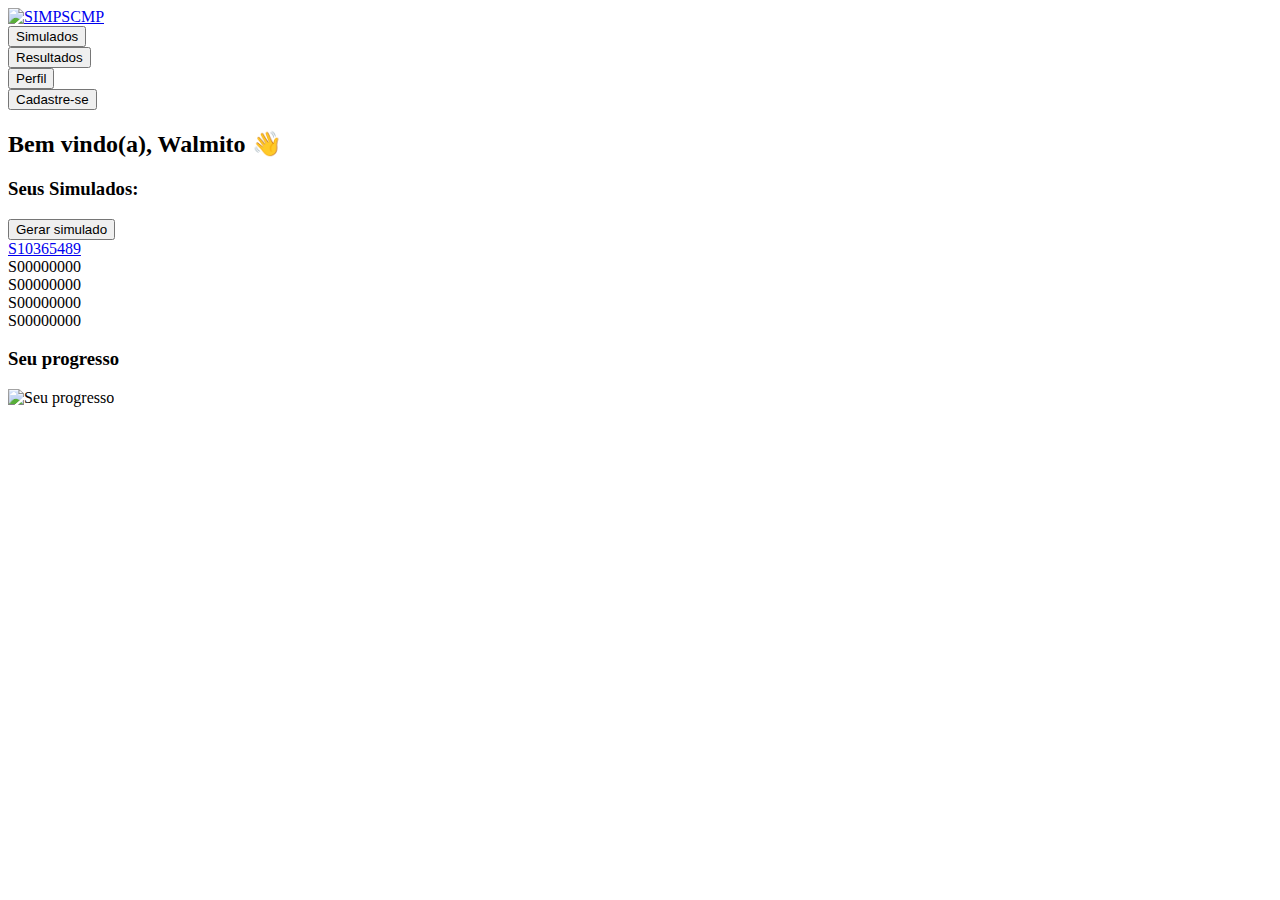
==== index.html @ 8c90ce2b "Link Simulado" ====
<!DOCTYPE html>
<html lang="pt-BR">

<head>
  <meta charset="UTF-8">
  <meta http-equiv="X-UA-Compatible" content="IE=edge">
  <meta name="viewport" content="width=device-width, initial-scale=1.0">
  <link rel="stylesheet" href="global.css">
  <link rel="stylesheet" href="style.css">
  <title>Início</title>
</head>

<body class="container py-5">
  <header>
    <div class="row justify-content-between">
      <div class="col">
        <div class="col-auto">
          <a href="/">
            <img src="./assets/logo.svg" alt="SIMPSCMP" />
          </a>
        </div>
      </div>
      <div class="col-auto">
        <div class="row">
          <div class="col-auto">
            <button class="btn btn-transparent"> Simulados </button>
          </div>
          <div class="col-auto">
            <button class="btn btn-transparent"> Resultados </button>
          </div>
          <div class="col-auto">
            <button class="btn btn-transparent"> Perfil </button>
          </div>
          <div class="col-auto">
            <button class="btn btn-transparent"> Cadastre-se </button>
          </div>
        </div>
      </div>
    </div>
  </header>

  <main class="pt-5">
    <h2>Bem vindo(a), Walmito 👋</h2>

    <div class="row justify-content-between align-items-start">
      <div class="col-auto">
        <h3> Seus Simulados: </h3>
      </div>
      <div class="col-auto">
        <button type="button" class="btn btn-primary">Gerar simulado</button>
      </div>
    </div>

    <div class="row pt-3 justify-content-between">
      <div class="card col-2 d-flex align-items-center justify-content-center">
        <a href="./simulado/index.html">
          <span class="text-bold color-white">S10365489</span>
        </a>
      </div>
      <div class="card col-2 d-flex align-items-center justify-content-center">
        <span class="text-bold color-white">S00000000</span>
      </div>
      <div class="card col-2 d-flex align-items-center justify-content-center">
        <span class="text-bold color-white">S00000000</span>
      </div>
      <div class="card col-2 d-flex align-items-center justify-content-center">
        <span class="text-bold color-white">S00000000</span>
      </div>
      <div class="card col-2 d-flex align-items-center justify-content-center">
        <span class="text-bold color-white">S00000000</span>
      </div>
    </div>


    <section class="your-progress">
      <h3>Seu progresso</h3>

      <div class="progress-chart">
        <img src="./assets/chart.svg" alt="Seu progresso">
      </div>
    </section>
  </main>

  <div class="modal-overlay" style="display: none;">
    <div class="modal">
      <a class="close-modal">
      </a>
      <div class="modal-content">
        <h3>Selecione a área</h3>

        <div class="areas">
          <div class="math">
            <img src="./assets//math.svg" alt="">
            <p>Matemática</p>
          </div>

          <div class="fundaments">
            <img src="./assets/fundaments.svg" alt="">
            <p>Fundamentos</p>
          </div>

          <div class="technologies">
            <img src="./assets/technologies.svg" alt="">
            <p>Tecnologias</p>
          </div>
        </div>

        <h3>Selecione as edições</h3>

        <div class="editions">

          <div class="edition">
            <span>2019</span>
          </div>

          <div class="edition">
            <span>2018</span>
          </div>

          <div class="edition">
            <span>2017</span>
          </div>

          <div class="edition">
            <span>2016</span>
          </div>

          <div class="edition">
            <span>2015</span>
          </div>
        </div>

        <div class="buttons">
          <button>Gerar simulado</button>
          <button class="cancel">Cancelar</button>
        </div>

      </div>
    </div>
  </div>
</body>

</html>
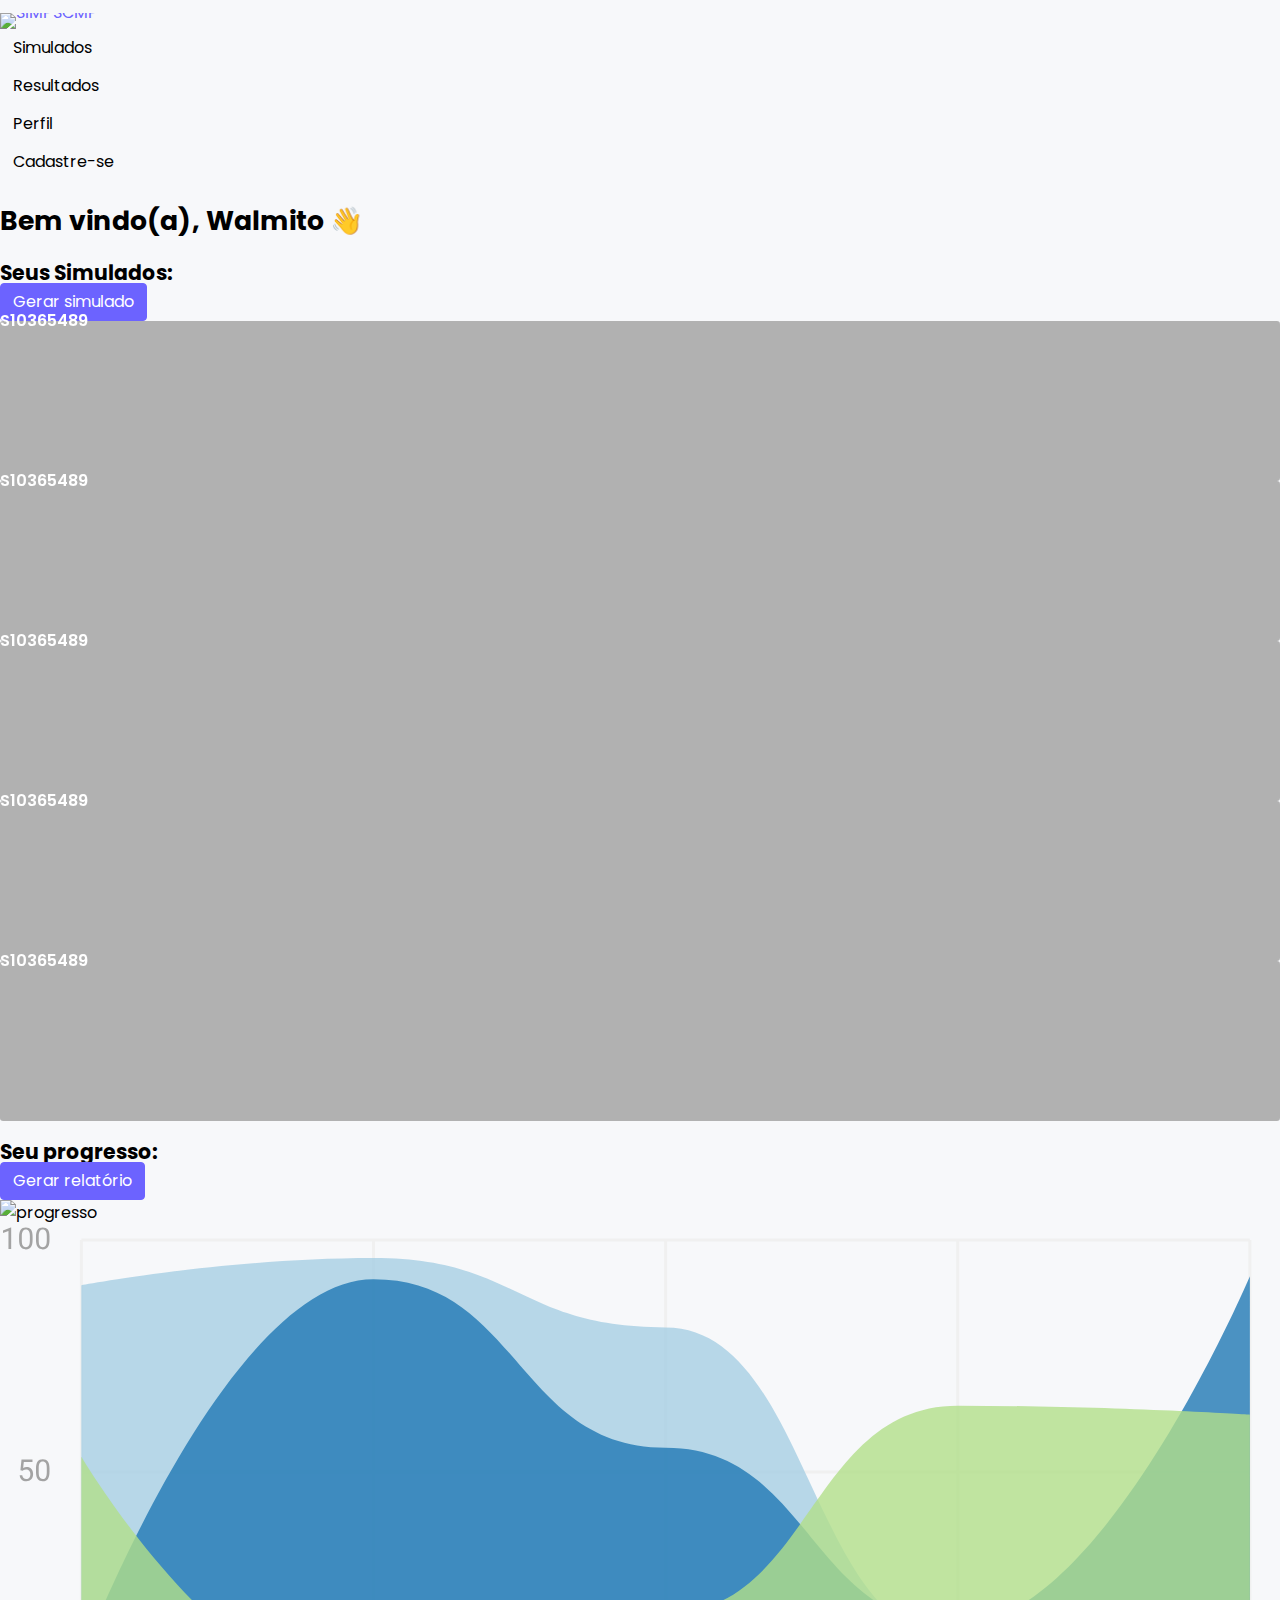
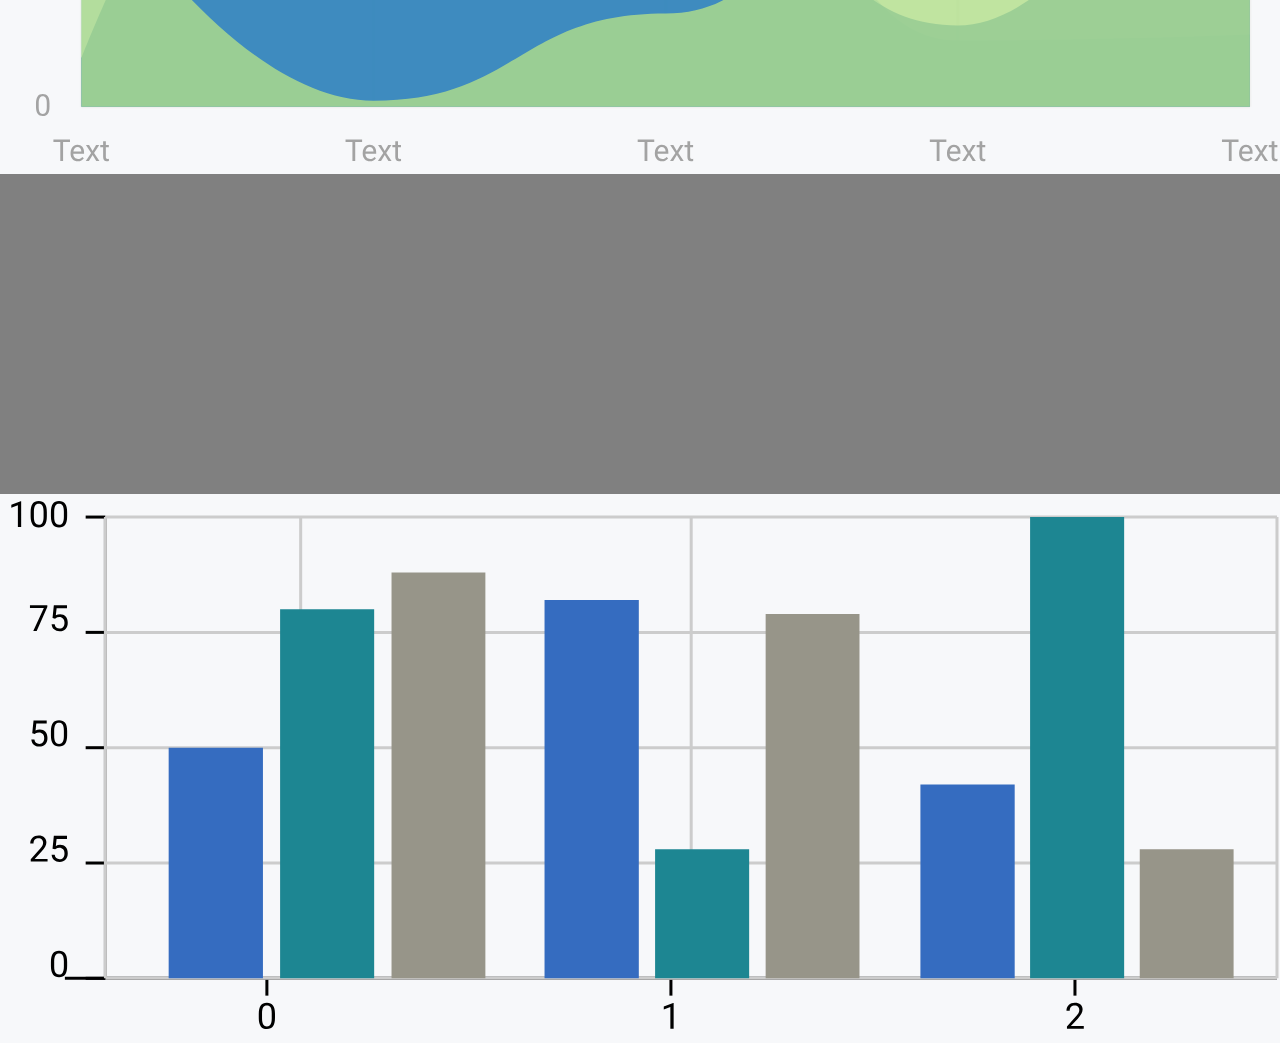
==== commit f4149ac5: "Modals Home" ====
--- a/index.html
+++ b/index.html
@@ -15,7 +15,7 @@
     <div class="row justify-content-between">
       <div class="col">
         <div class="col-auto">
-          <a href="/">
+          <a href="./index.html">
             <img src="./assets/logo.svg" alt="SIMPSCMP" />
           </a>
         </div>
@@ -47,97 +47,229 @@
         <h3> Seus Simulados: </h3>
       </div>
       <div class="col-auto">
-        <button type="button" class="btn btn-primary">Gerar simulado</button>
+        <button type="button" onclick="openSimulatedGeratorModal()" class="btn btn-primary">Gerar simulado</button>
       </div>
     </div>
 
     <div class="row pt-3 justify-content-between">
-      <div class="card col-2 d-flex align-items-center justify-content-center">
-        <a href="./simulado/index.html">
-          <span class="text-bold color-white">S10365489</span>
-        </a>
-      </div>
-      <div class="card col-2 d-flex align-items-center justify-content-center">
-        <span class="text-bold color-white">S00000000</span>
-      </div>
-      <div class="card col-2 d-flex align-items-center justify-content-center">
-        <span class="text-bold color-white">S00000000</span>
-      </div>
-      <div class="card col-2 d-flex align-items-center justify-content-center">
-        <span class="text-bold color-white">S00000000</span>
-      </div>
-      <div class="card col-2 d-flex align-items-center justify-content-center">
-        <span class="text-bold color-white">S00000000</span>
-      </div>
-    </div>
-
-
-    <section class="your-progress">
-      <h3>Seu progresso</h3>
-
-      <div class="progress-chart">
-        <img src="./assets/chart.svg" alt="Seu progresso">
-      </div>
-    </section>
+      <a class="col-2" href="./simulado/index.html">
+        <div class="card d-flex align-items-center justify-content-center">
+          <span class="text-bold color-white">S10365489</span>
+        </div>
+      </a>
+      <a class="col-2" href="./simulado/index.html">
+        <div class="card d-flex align-items-center justify-content-center">
+          <span class="text-bold color-white">S10365489</span>
+        </div>
+      </a>
+      <a class="col-2" href="./simulado/index.html">
+        <div class="card d-flex align-items-center justify-content-center">
+          <span class="text-bold color-white">S10365489</span>
+        </div>
+      </a>
+      <a class="col-2" href="./simulado/index.html">
+        <div class="card d-flex align-items-center justify-content-center">
+          <span class="text-bold color-white">S10365489</span>
+        </div>
+      </a>
+      <a class="col-2" href="./simulado/index.html">
+        <div class="card d-flex align-items-center justify-content-center">
+          <span class="text-bold color-white">S10365489</span>
+        </div>
+      </a>
+    </div>
+
+    <div class="pt-5 row justify-content-between align-items-start">
+      <div class="col-auto">
+        <h3> Seu progresso: </h3>
+      </div>
+      <div class="col-auto">
+        <button type="button" onclick="openRelatoryGeratorModal()" class="btn btn-primary">Gerar relatório</button>
+      </div>
+    </div>
+
+    <div class="pt-3 row justify-content-between">
+      <div class="col-4">
+        <img src="./assets/chart.svg" alt="progresso" style="width: 100%;">
+      </div>
+      <div class="col-7">
+        <div class="row justify-content-between">
+          <div class="col-7">
+            <img src="./assets/Area chart.svg" alt="progresso" style="width: 100%;">
+          </div>
+          <div class="col-4" style="height: 10rem; background-color: var(--gray-300);">
+            
+          </div>
+        </div>
+        <div class="pt-2 row justify-content-between">
+          <div class="col-4" style="height: 10rem; background-color: var(--gray-300);">
+            
+          </div>
+          <div class="col-7">
+            <img src="./assets/Group 60.svg" alt="progresso" style="width: 100%;">
+          </div>
+        </div>
+      </div>
+    </div>
   </main>
 
-  <div class="modal-overlay" style="display: none;">
-    <div class="modal">
-      <a class="close-modal">
-      </a>
-      <div class="modal-content">
-        <h3>Selecione a área</h3>
-
-        <div class="areas">
-          <div class="math">
-            <img src="./assets//math.svg" alt="">
-            <p>Matemática</p>
-          </div>
-
-          <div class="fundaments">
-            <img src="./assets/fundaments.svg" alt="">
-            <p>Fundamentos</p>
-          </div>
-
-          <div class="technologies">
-            <img src="./assets/technologies.svg" alt="">
-            <p>Tecnologias</p>
-          </div>
-        </div>
-
-        <h3>Selecione as edições</h3>
-
-        <div class="editions">
-
-          <div class="edition">
-            <span>2019</span>
-          </div>
-
-          <div class="edition">
-            <span>2018</span>
-          </div>
-
-          <div class="edition">
-            <span>2017</span>
-          </div>
-
-          <div class="edition">
-            <span>2016</span>
-          </div>
-
-          <div class="edition">
-            <span>2015</span>
-          </div>
-        </div>
-
-        <div class="buttons">
-          <button>Gerar simulado</button>
-          <button class="cancel">Cancelar</button>
-        </div>
-
+  <div class="modal" id="simulated-gerator-modal">
+    <div class="modal-dialog modal-dialog-centered">
+      <div class="modal-content" style="color: var(--black); background-color: var(--gray-100);">
+        <div class="modal-header">
+          <h2 class="modal-title"> Gerador de Simulados </h2>
+          <button type="button" onclick="closeSimulatedGeratorModal()" class="btn btn-primary-outlined"> X </button>
+        </div>
+        <div class="modal-body">
+          <div class="container pb-5">
+            <h4>Selecione a área:</h4>
+
+            <div class="pt-3 row justify-content-between">
+              <div class="col-3 select-area" style="border-color:#B2DF8A;">
+                <img src="./assets//math.svg" alt="" style="width: 100%;">
+              </div>
+              <div class="col-3 select-area" style="border-color: #1F78B4;">
+                <img src="./assets/fundaments.svg" alt="" style="width: 100%;">
+              </div>
+              <div class="col-3 select-area" style="border-color: #A6CEE3;">
+                <img src="./assets/technologies.svg" alt="" style="width: 100%;">
+              </div>
+            </div>
+
+            <h4>Selecione o ano:</h4>
+
+            <div class="pt-3 row g-3 justify-content-start">
+              <div class="col-auto">
+                <button type="button" class="btn btn-primary-outlined"> 2019 </button>
+              </div>
+              <div class="col-auto">
+                <button type="button" class="btn btn-primary-outlined"> 2018 </button>
+              </div>
+              <div class="col-auto">
+                <button type="button" class="btn btn-primary-outlined"> 2017 </button>
+              </div>
+              <div class="col-auto">
+                <button type="button" class="btn btn-primary-outlined"> 2016 </button>
+              </div>
+              <div class="col-auto">
+                <button type="button" class="btn btn-primary-outlined"> 2015 </button>
+              </div>
+              <div class="col-auto">
+                <button type="button" class="btn btn-primary-outlined"> 2014 </button>
+              </div>
+              <div class="col-auto">
+                <button type="button" class="btn btn-primary-outlined"> 2013 </button>
+              </div>
+              <div class="col-auto">
+                <button type="button" class="btn btn-primary-outlined"> 2012 </button>
+              </div>
+            </div>
+          </div>
+        </div>
       </div>
     </div>
   </div>
+
+  <div class="modal" id="relatory-gerator-modal">
+    <div class="modal-dialog modal-dialog-centered">
+      <div class="modal-content" style="color: var(--black); background-color: var(--gray-100);">
+        <div class="modal-header">
+          <h2 class="modal-title"> Gerador de Relatório </h2>
+          <button type="button" onclick="closeRelatoryGeratorModal()" class="btn btn-primary-outlined"> X </button>
+        </div>
+        <div class="modal-body">
+          <div class="container pb-5">
+            <h4>Selecione a área:</h4>
+
+            <div class="pt-3 row justify-content-between">
+              <div class="col-3 select-area" style="border-color:#B2DF8A;">
+                <img src="./assets//math.svg" alt="" style="width: 100%;">
+              </div>
+              <div class="col-3 select-area" style="border-color: #1F78B4;">
+                <img src="./assets/fundaments.svg" alt="" style="width: 100%;">
+              </div>
+              <div class="col-3 select-area" style="border-color: #A6CEE3;">
+                <img src="./assets/technologies.svg" alt="" style="width: 100%;">
+              </div>
+            </div>
+
+            <h4>Selecione o simulados:</h4>
+
+            <div class="pt-3 row g-3 justify-content-start">
+              <div class="col-auto">
+                <button type="button" class="btn btn-primary-outlined"> Todos </button>
+              </div>
+              <div class="col-auto">
+                <button type="button" class="btn btn-primary-outlined"> Última semana </button>
+              </div>
+              <div class="col-auto">
+                <button type="button" class="btn btn-primary-outlined"> Último mês </button>
+              </div>
+              <div class="col-auto">
+                <button type="button" class="btn btn-primary-outlined"> Último ano </button>
+              </div>
+              <div class="col-auto">
+                <button type="button" class="btn btn-primary-outlined"> Últimos 5 </button>
+              </div>
+              <div class="col-auto">
+                <button type="button" class="btn btn-primary-outlined"> Últimos 10 </button>
+              </div>
+              <div class="col-auto">
+                <button type="button" class="btn btn-primary-outlined"> Últimos 50 </button>
+              </div>
+            </div>
+          </div>
+        </div>
+      </div>
+    </div>
+  </div>
+
+  <div class="modal-backdrop"></div>
+
 </body>
 
+<script>
+
+  function openSimulatedGeratorModal() {
+    // Pegando body, modal, backdrop
+    var body = document.getElementsByTagName("body")[0];
+    var modal = document.getElementById("simulated-gerator-modal");
+    var backdrop = document.getElementsByClassName("modal-backdrop")[0];
+    body.classList.add("modal-open")
+    backdrop.style.display = "block";
+    modal.style.display = "block";
+  }
+
+  function closeSimulatedGeratorModal() {
+    // Pegando body, modal, backdrop
+    var body = document.getElementsByTagName("body")[0];
+    var modal = document.getElementById("simulated-gerator-modal");
+    var backdrop = document.getElementsByClassName("modal-backdrop")[0];
+    body.classList.remove("modal-open")
+    backdrop.style.display = "none";
+    modal.style.display = "none";
+  }
+  
+  function openRelatoryGeratorModal() {
+    // Pegando body, modal, backdrop
+    var body = document.getElementsByTagName("body")[0];
+    var modal = document.getElementById("relatory-gerator-modal");
+    var backdrop = document.getElementsByClassName("modal-backdrop")[0];
+    body.classList.add("modal-open")
+    backdrop.style.display = "block";
+    modal.style.display = "block";
+  }
+
+  function closeRelatoryGeratorModal() {
+    // Pegando body, modal, backdrop
+    var body = document.getElementsByTagName("body")[0];
+    var modal = document.getElementById("relatory-gerator-modal");
+    var backdrop = document.getElementsByClassName("modal-backdrop")[0];
+    body.classList.remove("modal-open")
+    backdrop.style.display = "none";
+    modal.style.display = "none";
+  }
+
+</script>
+
 </html>--- a/style.css
+++ b/style.css
@@ -0,0 +1,36 @@
+@import url("./assets/css/bootstrap-grid.css");
+@import url("./assets/css/simpscmp.css");
+
+.card {
+  background-image: url(./assets/exams.svg);
+  filter: blur(0.5);
+  filter: grayscale(1);
+  background-color: var(--gray-200);
+  background-position: center;
+  background-size: cover;
+  height: 10rem;
+  border-radius: 0.2rem;
+  padding: 0;
+}
+
+.card:hover {
+  background-color: var(--primary-light-translucent);
+  filter: blur(0.8);
+  filter: grayscale(0);
+}
+
+.select-area {
+  display: flex;
+  justify-content: center;
+  align-items: center;
+  height: 10rem;
+  border: 2px solid;
+  border-radius: 0.25rem;
+  filter: blur(0.5);
+  filter: grayscale(1);
+}
+
+.select-area:hover {
+  filter: blur(0.8);
+  filter: grayscale(0);
+}
